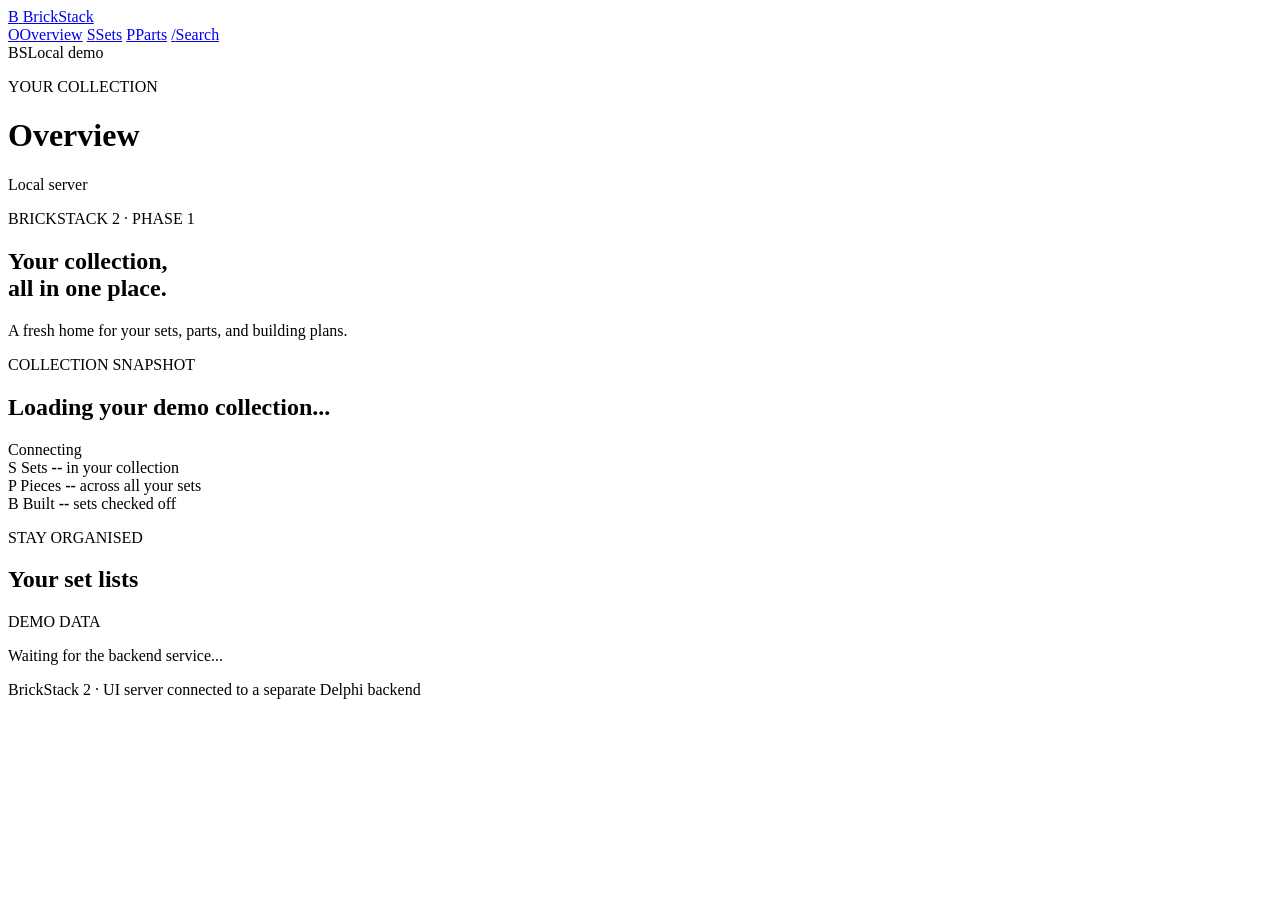
==== BrickStack2/Src/UI/Web/index.html @ f7e68d1b "bs2 initial commit with copilot setup of 2 projects and tests" ====
<!doctype html>
<html lang="en">
<head>
  <meta charset="utf-8">
  <meta name="viewport" content="width=device-width, initial-scale=1">
  <meta name="theme-color" content="#f5f6fa">
  <title>BrickStack 2</title>
  <link rel="stylesheet" href="/app.css">
</head>
<body>
  <div class="app-shell">
    <aside class="rail" aria-label="Main navigation">
      <a class="brand" href="/" aria-label="BrickStack home">
        <span class="brand-mark" aria-hidden="true">B</span>
        <span class="brand-name">BrickStack</span>
      </a>
      <nav class="nav-links">
        <a class="nav-link active" href="#overview"><span class="nav-icon">O</span><span>Overview</span></a>
        <a class="nav-link" href="#sets"><span class="nav-icon">S</span><span>Sets</span></a>
        <a class="nav-link" href="#parts"><span class="nav-icon">P</span><span>Parts</span></a>
        <a class="nav-link" href="#search"><span class="nav-icon">/</span><span>Search</span></a>
      </nav>
      <div class="rail-footer"><span class="avatar">BS</span><span class="user-label">Local demo</span></div>
    </aside>

    <main class="main-content">
      <header class="topbar">
        <div>
          <p class="eyebrow">YOUR COLLECTION</p>
          <h1>Overview</h1>
        </div>
        <div class="connection"><span class="connection-dot"></span><span>Local server</span></div>
      </header>

      <section class="welcome">
        <div>
          <p class="eyebrow light">BRICKSTACK 2 · PHASE 1</p>
          <h2>Your collection,<br>all in one place.</h2>
          <p class="welcome-copy">A fresh home for your sets, parts, and building plans.</p>
        </div>
        <div class="brick-art" aria-hidden="true"><span></span><span></span><span></span><span></span></div>
      </section>

      <section class="section-heading">
        <div>
          <p class="eyebrow">COLLECTION SNAPSHOT</p>
          <h2 id="collection-name">Loading your demo collection...</h2>
        </div>
        <span id="data-source" class="source-badge"><span class="source-dot"></span>Connecting</span>
      </section>

      <section class="stats-grid" aria-label="Collection totals">
        <article class="stat-card">
          <span class="stat-icon blue">S</span>
          <span class="stat-label">Sets</span>
          <strong id="sets-count">--</strong>
          <span class="stat-note">in your collection</span>
        </article>
        <article class="stat-card">
          <span class="stat-icon yellow">P</span>
          <span class="stat-label">Pieces</span>
          <strong id="pieces-count">--</strong>
          <span class="stat-note">across all your sets</span>
        </article>
        <article class="stat-card">
          <span class="stat-icon green">B</span>
          <span class="stat-label">Built</span>
          <strong id="built-count">--</strong>
          <span class="stat-note">sets checked off</span>
        </article>
      </section>

      <section class="lists-panel">
        <div class="panel-heading">
          <div>
            <p class="eyebrow">STAY ORGANISED</p>
            <h2>Your set lists</h2>
          </div>
          <span class="demo-label">DEMO DATA</span>
        </div>
        <div id="set-lists" class="list-grid">
          <p class="loading-message">Waiting for the backend service...</p>
        </div>
      </section>
      <p id="error-message" class="error-message" role="status" hidden></p>
      <footer>BrickStack 2 <span>·</span> UI server connected to a separate Delphi backend</footer>
    </main>
  </div>
  <script src="/app.js" defer></script>
</body>
</html>
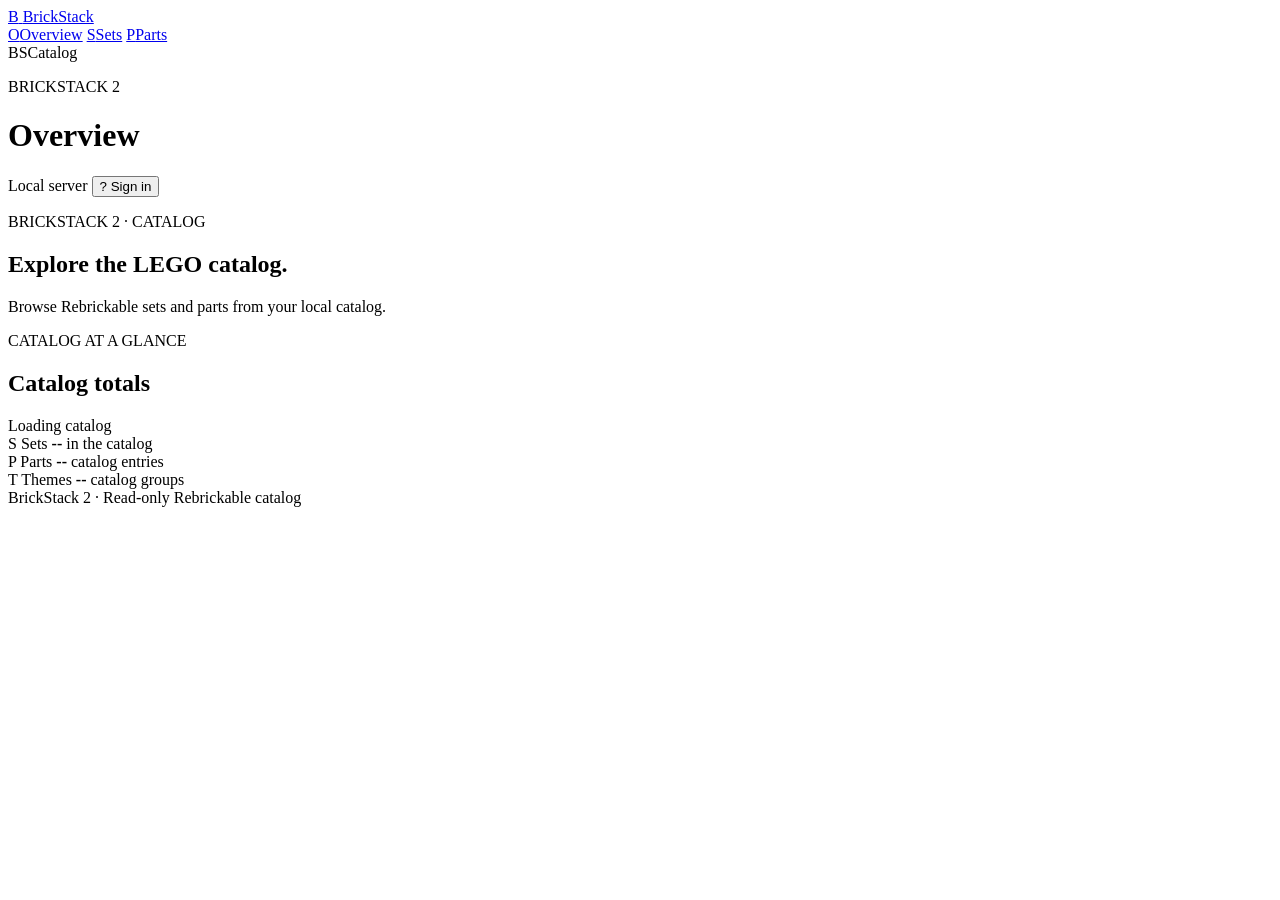
==== commit 0bbb3923: "Complete BrickStack2 collection operations Add authenticated owner-scoped collection, set-list, and " ====
--- a/BrickStack2/Src/UI/Web/index.html
+++ b/BrickStack2/Src/UI/Web/index.html
@@ -15,75 +15,234 @@
         <span class="brand-name">BrickStack</span>
       </a>
       <nav class="nav-links">
-        <a class="nav-link active" href="#overview"><span class="nav-icon">O</span><span>Overview</span></a>
-        <a class="nav-link" href="#sets"><span class="nav-icon">S</span><span>Sets</span></a>
-        <a class="nav-link" href="#parts"><span class="nav-icon">P</span><span>Parts</span></a>
-        <a class="nav-link" href="#search"><span class="nav-icon">/</span><span>Search</span></a>
+        <a class="nav-link active" href="#overview" data-page="overview" aria-current="page"><span class="nav-icon">O</span><span>Overview</span></a>
+        <a class="nav-link" href="#sets" data-page="sets"><span class="nav-icon">S</span><span>Sets</span></a>
+        <a class="nav-link" href="#parts" data-page="parts"><span class="nav-icon">P</span><span>Parts</span></a>
       </nav>
-      <div class="rail-footer"><span class="avatar">BS</span><span class="user-label">Local demo</span></div>
+      <div class="rail-footer"><span class="avatar">BS</span><span class="user-label">Catalog</span></div>
     </aside>
 
     <main class="main-content">
       <header class="topbar">
         <div>
-          <p class="eyebrow">YOUR COLLECTION</p>
-          <h1>Overview</h1>
-        </div>
-        <div class="connection"><span class="connection-dot"></span><span>Local server</span></div>
+          <p class="eyebrow">BRICKSTACK 2</p>
+          <h1 id="page-heading">Overview</h1>
+        </div>
+        <div class="profile-control">
+          <span class="connection"><span class="connection-dot"></span><span>Local server</span></span>
+          <button id="profile-button" class="profile-button" type="button"
+            aria-haspopup="dialog">
+            <span id="profile-avatar" class="profile-avatar">?</span>
+            <span id="profile-name">Sign in</span>
+          </button>
+        </div>
       </header>
 
+      <section id="overview-page" class="app-page" data-page="overview">
       <section class="welcome">
         <div>
-          <p class="eyebrow light">BRICKSTACK 2 · PHASE 1</p>
-          <h2>Your collection,<br>all in one place.</h2>
-          <p class="welcome-copy">A fresh home for your sets, parts, and building plans.</p>
+          <p class="eyebrow light">BRICKSTACK 2 · CATALOG</p>
+          <h2>Explore the LEGO catalog.</h2>
+          <p class="welcome-copy">Browse Rebrickable sets and parts from your local catalog.</p>
         </div>
         <div class="brick-art" aria-hidden="true"><span></span><span></span><span></span><span></span></div>
+      </section>
+
+      <section id="admin-bootstrap" class="bootstrap-panel" hidden
+        aria-labelledby="bootstrap-heading">
+        <p class="eyebrow">FIRST-RUN SECURITY</p>
+        <h2 id="bootstrap-heading">Replace the initial Admin password</h2>
+        <p class="bootstrap-copy">
+          The initial <strong>Admin</strong> account is restricted to this
+          computer until its temporary password is replaced. The initial
+          temporary credentials are <strong>Admin / Admin</strong>.
+        </p>
+        <form id="bootstrap-form" class="bootstrap-form">
+          <label for="bootstrap-current-password">Current password</label>
+          <input id="bootstrap-current-password" type="password"
+            autocomplete="current-password" required>
+          <label for="bootstrap-new-password">New password (12–128 characters)</label>
+          <input id="bootstrap-new-password" type="password"
+            autocomplete="new-password" minlength="12" maxlength="128" required>
+          <label for="bootstrap-confirm-password">Confirm new password</label>
+          <input id="bootstrap-confirm-password" type="password"
+            autocomplete="new-password" minlength="12" maxlength="128" required>
+          <button type="submit">Replace password</button>
+        </form>
+        <p id="bootstrap-status" class="bootstrap-status" role="status"></p>
       </section>
 
       <section class="section-heading">
         <div>
-          <p class="eyebrow">COLLECTION SNAPSHOT</p>
-          <h2 id="collection-name">Loading your demo collection...</h2>
-        </div>
-        <span id="data-source" class="source-badge"><span class="source-dot"></span>Connecting</span>
-      </section>
-
-      <section class="stats-grid" aria-label="Collection totals">
+          <p class="eyebrow">CATALOG AT A GLANCE</p>
+          <h2>Catalog totals</h2>
+        </div>
+        <span id="data-source" class="source-badge"><span class="source-dot"></span><span id="data-source-label">Loading catalog</span></span>
+      </section>
+
+      <section class="stats-grid" aria-label="Catalog totals">
         <article class="stat-card">
           <span class="stat-icon blue">S</span>
           <span class="stat-label">Sets</span>
-          <strong id="sets-count">--</strong>
-          <span class="stat-note">in your collection</span>
+          <strong id="catalog-set-count">--</strong>
+          <span class="stat-note">in the catalog</span>
         </article>
         <article class="stat-card">
           <span class="stat-icon yellow">P</span>
-          <span class="stat-label">Pieces</span>
-          <strong id="pieces-count">--</strong>
-          <span class="stat-note">across all your sets</span>
+          <span class="stat-label">Parts</span>
+          <strong id="catalog-part-count">--</strong>
+          <span class="stat-note">catalog entries</span>
         </article>
         <article class="stat-card">
-          <span class="stat-icon green">B</span>
-          <span class="stat-label">Built</span>
-          <strong id="built-count">--</strong>
-          <span class="stat-note">sets checked off</span>
+          <span class="stat-icon green">T</span>
+          <span class="stat-label">Themes</span>
+          <strong id="catalog-theme-count">--</strong>
+          <span class="stat-note">catalog groups</span>
         </article>
       </section>
-
-      <section class="lists-panel">
+      </section>
+
+      <section id="catalog-page" class="catalog-panel app-page" data-page="sets" aria-labelledby="catalog-heading" hidden>
         <div class="panel-heading">
           <div>
-            <p class="eyebrow">STAY ORGANISED</p>
-            <h2>Your set lists</h2>
+            <p class="eyebrow">SEARCH THE CATALOG</p>
+            <h2 id="catalog-heading">Browse sets</h2>
           </div>
-          <span class="demo-label">DEMO DATA</span>
-        </div>
-        <div id="set-lists" class="list-grid">
-          <p class="loading-message">Waiting for the backend service...</p>
-        </div>
-      </section>
-      <p id="error-message" class="error-message" role="status" hidden></p>
-      <footer>BrickStack 2 <span>·</span> UI server connected to a separate Delphi backend</footer>
+          <span class="catalog-label">READ ONLY</span>
+        </div>
+        <form id="sets-search-form" class="catalog-search">
+          <label class="visually-hidden" for="sets-query">Search sets</label>
+          <input id="sets-query" name="q" type="search" maxlength="100"
+            placeholder="Search set names or numbers" autocomplete="off">
+          <label class="visually-hidden" for="set-theme">Set theme</label>
+          <select id="set-theme" name="themeId">
+            <option value="">All themes</option>
+          </select>
+          <label class="visually-hidden" for="set-year">Set year</label>
+          <input id="set-year" name="year" type="number" min="0" step="1"
+            placeholder="Any year" aria-label="Set year">
+          <button type="submit">Search sets</button>
+        </form>
+        <form id="parts-search-form" class="catalog-search" hidden>
+          <label class="visually-hidden" for="parts-query">Search parts</label>
+          <input id="parts-query" name="q" type="search" maxlength="100"
+            placeholder="Search part names or numbers" autocomplete="off">
+          <label class="visually-hidden" for="part-category">Part category</label>
+          <select id="part-category" name="categoryId">
+            <option value="">All categories</option>
+          </select>
+          <label class="visually-hidden" for="part-color">Part color</label>
+          <select id="part-color" name="colorId">
+            <option value="">All colors</option>
+          </select>
+          <button type="submit">Search parts</button>
+        </form>
+        <p id="catalog-status" class="loading-message" role="status">Loading catalog...</p>
+        <div id="catalog-results" class="catalog-results"></div>
+        <button id="catalog-load-more" class="load-more" type="button" hidden>
+          Load more
+        </button>
+      </section>
+
+      <dialog id="catalog-detail" class="catalog-detail">
+        <form method="dialog" class="detail-close-form">
+          <button class="detail-close" type="submit" aria-label="Close details">×</button>
+        </form>
+        <div id="catalog-detail-content"></div>
+      </dialog>
+      <dialog id="profile-dialog" class="profile-dialog" aria-labelledby="profile-heading">
+        <form method="dialog" class="detail-close-form">
+          <button class="detail-close" type="submit" aria-label="Close profile">×</button>
+        </form>
+        <p class="eyebrow">BRICKSTACK ACCOUNT</p>
+        <h2 id="profile-heading">Sign in</h2>
+        <p id="profile-current-user" class="profile-current-user" hidden></p>
+        <form id="login-form" class="bootstrap-form">
+          <label for="login-username">Username</label>
+          <input id="login-username" name="username" autocomplete="username"
+            maxlength="64" required>
+          <label for="login-password">Password</label>
+          <input id="login-password" name="password" type="password"
+            autocomplete="current-password" maxlength="128" required>
+          <div id="login-totp-fields" hidden>
+            <label for="login-totp-code">Authenticator or recovery code</label>
+            <input id="login-totp-code" name="totpCode" autocomplete="one-time-code"
+              inputmode="text" maxlength="32">
+          </div>
+          <button type="submit">Sign in</button>
+        </form>
+        <button id="invite-password-toggle" class="text-button" type="button">
+          Have an invitation? Set your password
+        </button>
+        <form id="invite-password-form" class="bootstrap-form" hidden>
+          <label for="invite-username">Invitation username</label>
+          <input id="invite-username" autocomplete="username" maxlength="64"
+            required>
+          <label for="invite-temporary-password">Temporary password</label>
+          <input id="invite-temporary-password" type="password"
+            autocomplete="current-password" maxlength="128" required>
+          <label for="invite-new-password">New password (12–128 characters)</label>
+          <input id="invite-new-password" type="password"
+            autocomplete="new-password" minlength="12" maxlength="128" required>
+          <label for="invite-confirm-password">Confirm new password</label>
+          <input id="invite-confirm-password" type="password"
+            autocomplete="new-password" minlength="12" maxlength="128" required>
+          <button type="submit">Set password</button>
+        </form>
+        <p id="login-status" class="bootstrap-status" role="status"></p>
+        <button id="logout-button" class="logout-button" type="button" hidden>
+          Sign out / switch account
+        </button>
+        <section id="totp-enrollment" class="account-admin" hidden
+          aria-labelledby="totp-enrollment-heading">
+          <p class="eyebrow">TWO-FACTOR AUTHENTICATION</p>
+          <h3 id="totp-enrollment-heading">Authenticator app</h3>
+          <p id="totp-enrollment-copy" class="account-admin-note"></p>
+          <button id="totp-enrollment-start" type="button">Set up authenticator</button>
+          <div id="totp-enrollment-setup" hidden>
+            <label for="totp-secret">Setup key</label>
+            <input id="totp-secret" readonly autocomplete="off">
+            <p>Enter this key in an authenticator app using 6 digits and a
+              30-second period, then verify its current code.</p>
+            <form id="totp-enrollment-form" class="bootstrap-form">
+              <label for="totp-enrollment-code">Authenticator code</label>
+              <input id="totp-enrollment-code" inputmode="numeric"
+                autocomplete="one-time-code" maxlength="6" pattern="[0-9]{6}" required>
+              <button type="submit">Verify and enable</button>
+            </form>
+          </div>
+          <div id="totp-recovery-codes" class="temporary-password recovery-codes"
+            hidden></div>
+          <button id="totp-recovery-acknowledge" class="text-button"
+            type="button" hidden>I've saved these recovery codes</button>
+          <p id="totp-enrollment-status" class="bootstrap-status" role="status"></p>
+        </section>
+        <section id="account-admin" class="account-admin" hidden
+          aria-labelledby="account-admin-heading">
+          <p class="eyebrow">ACCOUNT ADMINISTRATION</p>
+          <h3 id="account-admin-heading">Manage users</h3>
+          <p class="account-admin-note">
+            New accounts receive ordinary User access and must replace their
+            temporary password before signing in. The generated password is
+            shown only once.
+          </p>
+          <form id="create-user-form" class="bootstrap-form">
+            <label for="new-username">Username</label>
+            <input id="new-username" autocomplete="off" minlength="3"
+              maxlength="64" pattern="[A-Za-z0-9][A-Za-z0-9._\-]{2,63}" required>
+            <label for="new-display-name">Display name</label>
+            <input id="new-display-name" autocomplete="off" maxlength="80"
+              required>
+            <button type="submit">Create user</button>
+          </form>
+          <p id="account-admin-status" class="bootstrap-status" role="status"></p>
+          <div id="account-temporary-password" class="temporary-password"
+            hidden></div>
+          <div id="managed-account-list" class="managed-account-list"
+            aria-live="polite"></div>
+        </section>
+      </dialog>
+      <footer>BrickStack 2 <span>·</span> Read-only Rebrickable catalog</footer>
     </main>
   </div>
   <script src="/app.js" defer></script>
